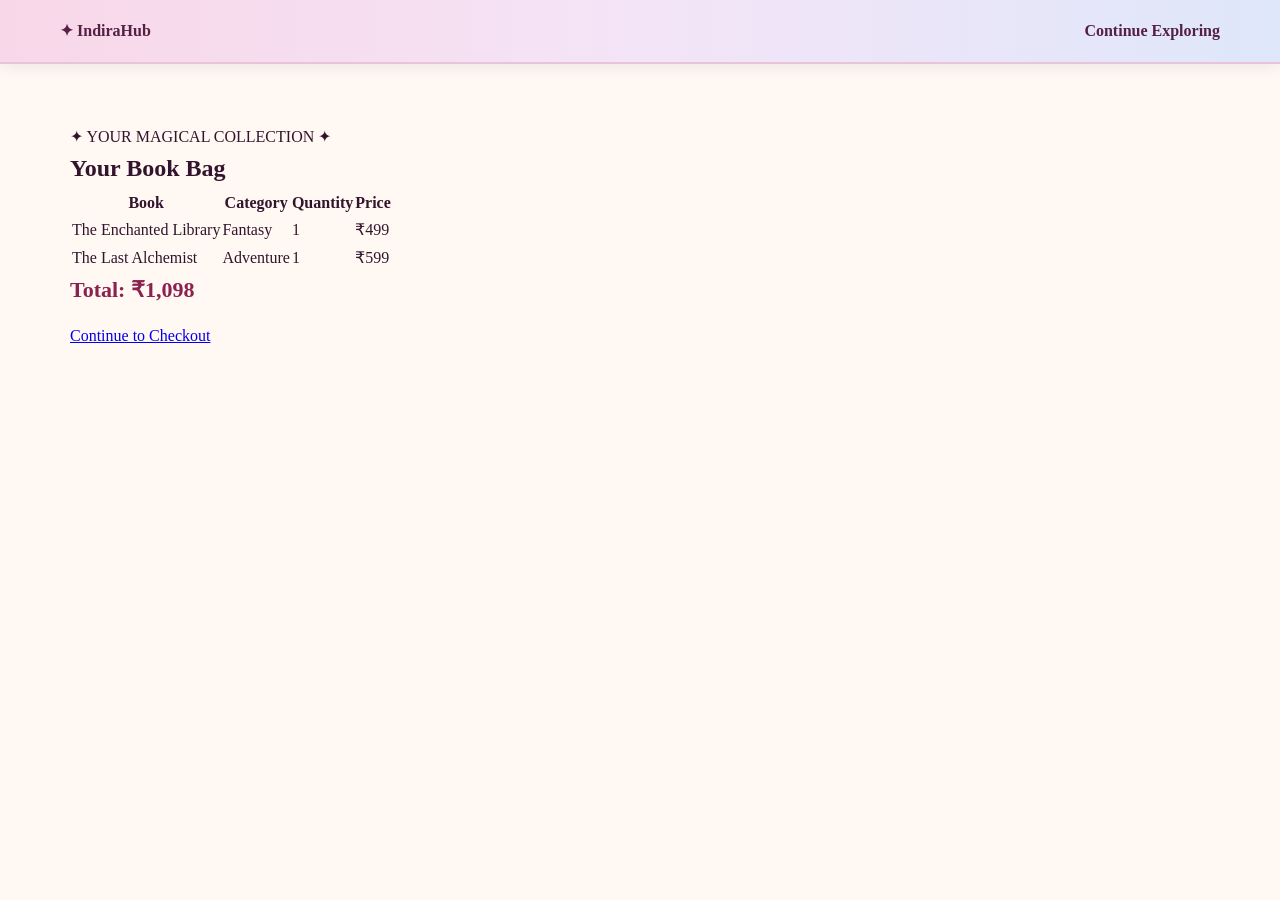
==== cart.html @ 58042e8c "Add files via upload" ====
<!-- cart.html -->

<!doctype html>

<html lang="en">

<head>

    <meta charset="UTF-8">

    <meta name="viewport" content="width=device-width, initial-scale=1">

    <title>Book Bag | IndiraHub</title>

    <link rel="stylesheet" href="style.css">

</head>

<body>


<nav class="nav">

    <a class="brand" href="product.html">
        ✦ IndiraHub
    </a>

    <div class="nav-links">

        <a href="product.html">
            Continue Exploring
        </a>

    </div>

</nav>


<main class="section">


    <p class="section-label">
        ✦ YOUR MAGICAL COLLECTION ✦
    </p>


    <h2>
        Your Book Bag
    </h2>


    <table class="table">

        <tr>

            <th>
                Book
            </th>

            <th>
                Category
            </th>

            <th>
                Quantity
            </th>

            <th>
                Price
            </th>

        </tr>


        <tr>

            <td>
                The Enchanted Library
            </td>

            <td>
                Fantasy
            </td>

            <td>
                1
            </td>

            <td>
                ₹499
            </td>

        </tr>


        <tr>

            <td>
                The Last Alchemist
            </td>

            <td>
                Adventure
            </td>

            <td>
                1
            </td>

            <td>
                ₹599
            </td>

        </tr>


    </table>


    <p class="price">
        Total: ₹1,098
    </p>


    <a class="button" href="orders.html">
        Continue to Checkout
    </a>


</main>


</body>

</html>
---- style.css ----
* {
    margin: 0;
    padding: 0;
    box-sizing: border-box;
}

body {
    font-family: Georgia, "Times New Roman", serif;
    background: #fff8f3;
    color: #32152d;
    line-height: 1.6;
}

/* ================= NAVBAR ================= */

nav {
    width: 100%;
    padding: 18px 60px;

    display: flex;
    align-items: center;
    justify-content: space-between;

    background: linear-gradient(
        90deg,
        #f8d7e8,
        #f4e4f7,
        #dfe7fa
    );

    border-bottom: 2px solid #e8c4d8;
    box-shadow: 0 3px 15px rgba(80, 30, 70, 0.08);

    position: sticky;
    top: 0;
    z-index: 100;
}

.logo {
    font-size: 28px;
    font-weight: bold;
    color: #651b40;
    text-decoration: none;
}

nav div {
    display: flex;
    gap: 28px;
}

nav a {
    color: #542044;
    text-decoration: none;
    font-size: 16px;
    font-weight: bold;

    transition: 0.2s;
}

nav a:hover {
    color: #a83268;
}

/* ================= HERO ================= */

.hero {
    text-align: center;
    padding: 80px 20px;

    background:
        linear-gradient(
            rgba(255, 235, 245, 0.85),
            rgba(235, 225, 250, 0.9)
        );

    border-bottom: 1px solid #ead3e4;
}

.hero h1 {
    font-size: 52px;
    color: #571c40;
    margin-bottom: 15px;
}

.hero p {
    font-size: 20px;
    color: #76536c;
    margin-bottom: 25px;
}

.hero-button {
    display: inline-block;
    padding: 13px 28px;

    background: linear-gradient(
        135deg,
        #7b2450,
        #a83268
    );

    color: white;
    text-decoration: none;

    border-radius: 25px;
    font-weight: bold;

    box-shadow: 0 6px 15px rgba(100, 30, 70, 0.2);
}

.hero-button:hover {
    transform: translateY(-2px);
}

/* ================= SECTION ================= */

.section {
    max-width: 1200px;
    margin: auto;
    padding: 60px 30px;
}

.section-title {
    text-align: center;
    font-size: 34px;
    color: #5b1c42;
    margin-bottom: 10px;
}

.section-subtitle {
    text-align: center;
    color: #866276;
    margin-bottom: 40px;
}

/* ================= BOOK GRID ================= */

.product-grid {
    display: grid;

    grid-template-columns: repeat(3, 1fr);

    gap: 30px;
}

/* ================= BOOK CARD ================= */

.product-card {
    background: white;

    border-radius: 18px;

    overflow: hidden;

    box-shadow:
        0 8px 25px rgba(80, 30, 70, 0.10);

    border: 1px solid #ecd9e7;

    transition: 0.3s;
}

.product-card:hover {
    transform: translateY(-7px);

    box-shadow:
        0 15px 35px rgba(80, 30, 70, 0.18);
}

/* ================= IMAGE ================= */

.product-image-wrap {
    width: 100%;
    height: 330px;

    display: flex;
    align-items: center;
    justify-content: center;

    background: linear-gradient(
        135deg,
        #f5ddec,
        #e5ddf5
    );

    padding: 25px;
}

.product-image {
    width: 100%;
    height: 100%;

    object-fit: contain;

    border-radius: 8px;

    filter: drop-shadow(
        0 8px 8px rgba(0, 0, 0, 0.18)
    );
}

/* ================= BOOK DETAILS ================= */

.product-info {
    padding: 22px;
}

.category {
    color: #a83268;

    font-size: 12px;

    font-weight: bold;

    letter-spacing: 2px;

    text-transform: uppercase;

    margin-bottom: 8px;
}

.product-title {
    font-size: 23px;

    color: #35152f;

    margin-bottom: 8px;
}

.author {
    color: #806078;

    font-size: 15px;

    margin-bottom: 12px;
}

.description {
    color: #66505f;

    font-size: 14px;

    margin-bottom: 18px;
}

/* ================= PRICE ================= */

.price {
    font-size: 22px;

    color: #8b214e;

    font-weight: bold;

    margin-bottom: 15px;
}

/* ================= BUTTON ================= */

.add-button {
    display: block;

    width: 100%;

    padding: 12px;

    text-align: center;

    background: linear-gradient(
        135deg,
        #731e48,
        #a83268
    );

    color: white;

    text-decoration: none;

    border-radius: 10px;

    font-weight: bold;

    transition: 0.2s;
}

.add-button:hover {
    background: #571536;

    transform: translateY(-2px);
}

/* ================= QUOTE ================= */

.quote {
    margin-top: 60px;

    padding: 55px 30px;

    text-align: center;

    background: linear-gradient(
        135deg,
        #f6dce9,
        #e8ddf6
    );

    border-radius: 20px;
}

.quote p {
    font-size: 27px;

    font-style: italic;

    color: #5d284d;

    max-width: 800px;

    margin: auto;
}

/* ================= FEATURES ================= */

.features {
    display: grid;

    grid-template-columns: repeat(3, 1fr);

    gap: 25px;

    margin-top: 50px;
}

.feature {
    background: white;

    padding: 30px;

    border-radius: 16px;

    text-align: center;

    border: 1px solid #ead7e4;

    box-shadow: 0 6px 20px rgba(80, 30, 70, 0.08);
}

.feature h3 {
    color: #70204b;

    margin-bottom: 10px;
}

.feature p {
    color: #756071;

    font-size: 14px;
}

/* ================= FOOTER ================= */

footer {
    margin-top: 70px;

    padding: 35px;

    text-align: center;

    background: #35152f;

    color: #f8e9f1;
}

footer p {
    margin: 5px;
}

/* ================= RESPONSIVE ================= */

@media (max-width: 900px) {

    .product-grid {
        grid-template-columns: repeat(2, 1fr);
    }

    .features {
        grid-template-columns: 1fr;
    }

    .hero h1 {
        font-size: 40px;
    }
}

@media (max-width: 600px) {

    nav {
        padding: 15px 20px;
    }

    nav div {
        gap: 12px;
    }

    .logo {
        font-size: 22px;
    }

    .product-grid {
        grid-template-columns: 1fr;
    }

    .hero {
        padding: 55px 20px;
    }

    .hero h1 {
        font-size: 34px;
    }
}
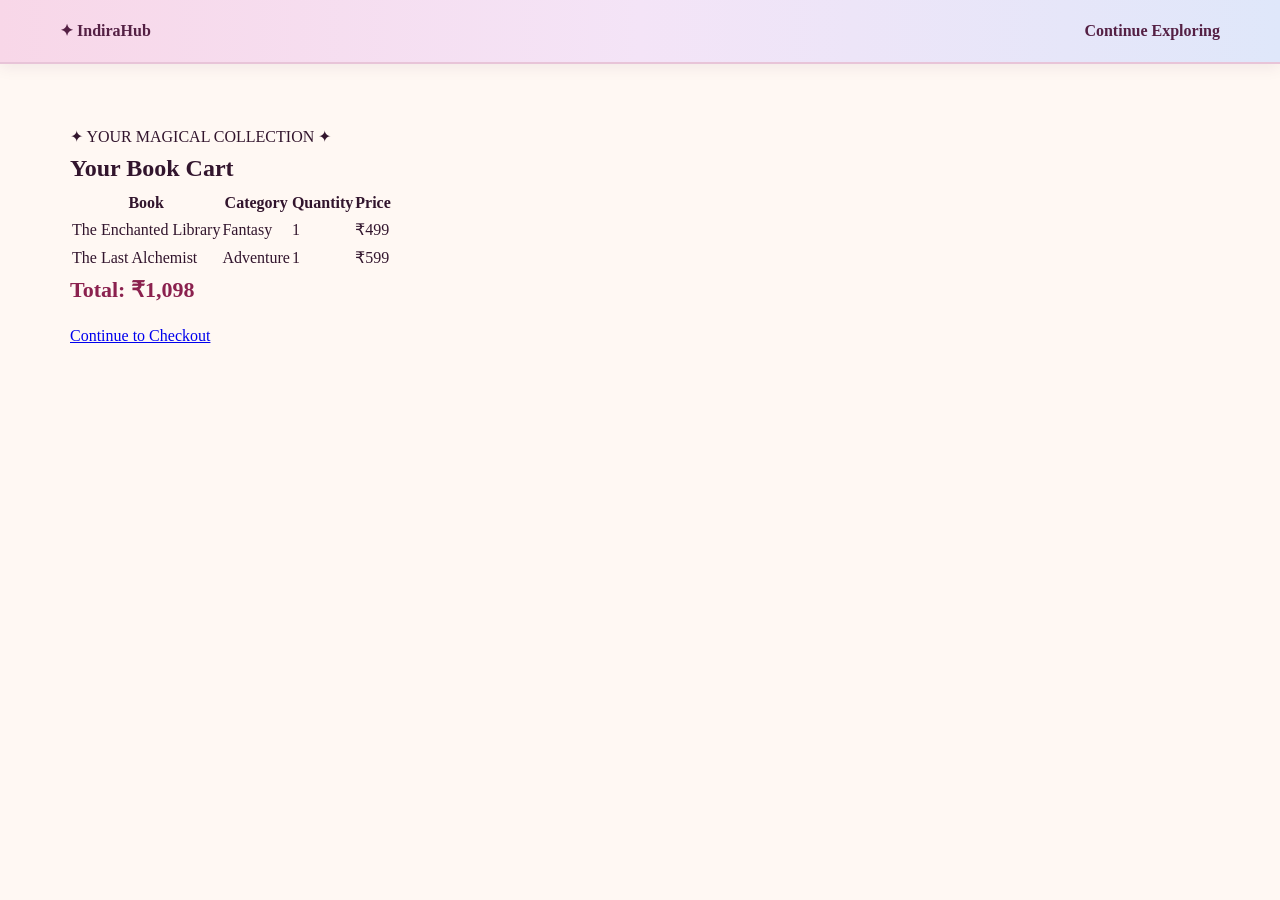
==== commit a353372a: "Update cart.html" ====
--- a/cart.html
+++ b/cart.html
@@ -45,7 +45,7 @@
 
 
     <h2>
-        Your Book Bag
+        Your Book Cart
     </h2>
 
 
